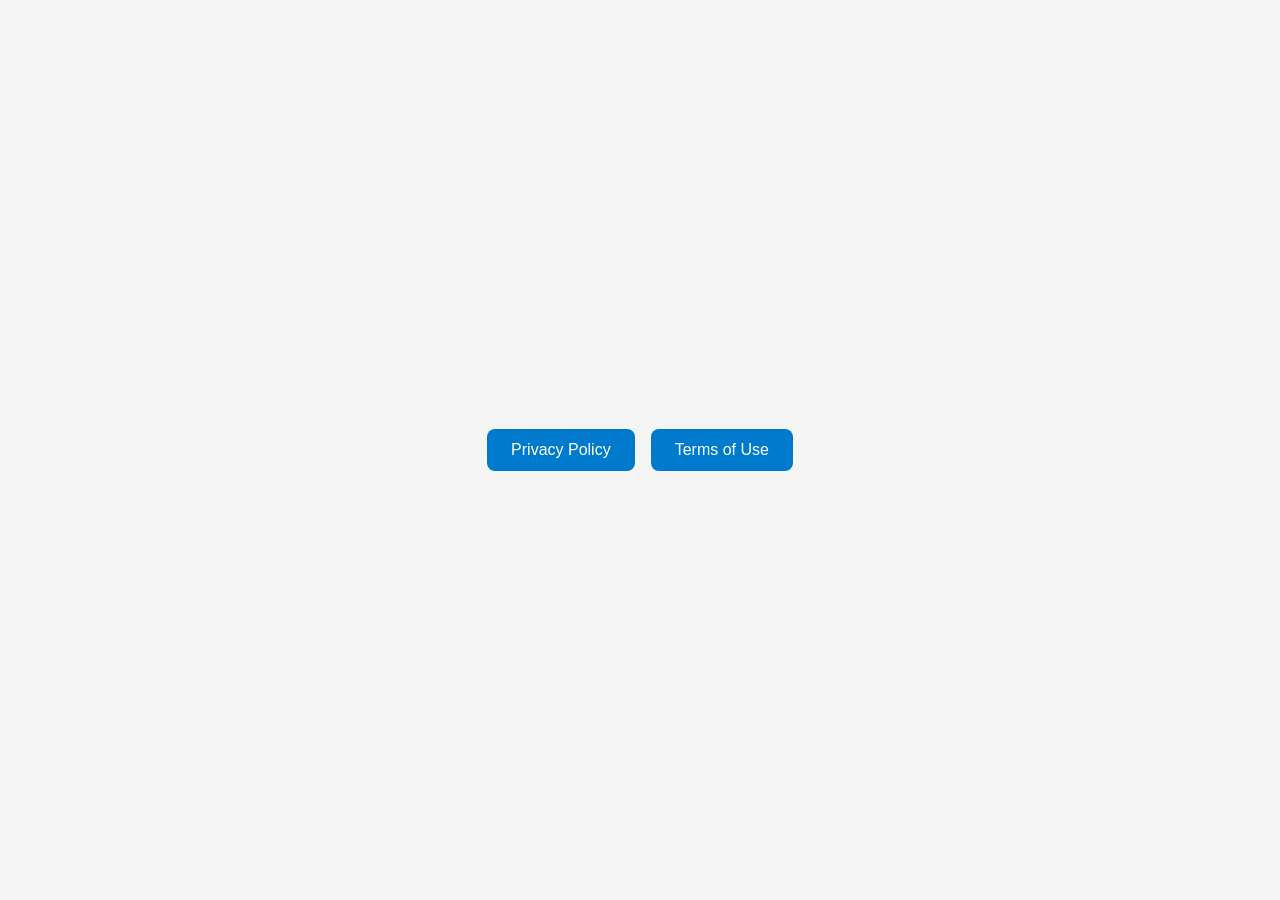
==== index.html @ 6b97e047 "page cfg" ====
<!DOCTYPE html>
<html lang="en">
<head>
  <meta charset="UTF-8">
  <meta name="viewport" content="width=device-width, initial-scale=1.0">
  <title>bf6meta</title>
  <style>
    body {
      margin: 0;
      display: flex;
      justify-content: center;
      align-items: center;
      min-height: 100vh;
      background-color: #f5f5f5;
      font-family: Arial, sans-serif;
    }

    .container {
      display: flex;
      gap: 1rem;
    }

    .nav-button {
      padding: 0.75rem 1.5rem;
      border: none;
      border-radius: 0.5rem;
      background-color: #007acc;
      color: #fff;
      font-size: 1rem;
      cursor: pointer;
      text-decoration: none;
      transition: background-color 0.2s ease-in-out;
    }

    .nav-button:hover {
      background-color: #005fa3;
    }
  </style>
</head>
<body>
  <main class="container">
    <a class="nav-button" href="privacy.html">Privacy Policy</a>
    <a class="nav-button" href="terms.html">Terms of Use</a>
  </main>
</body>
</html>
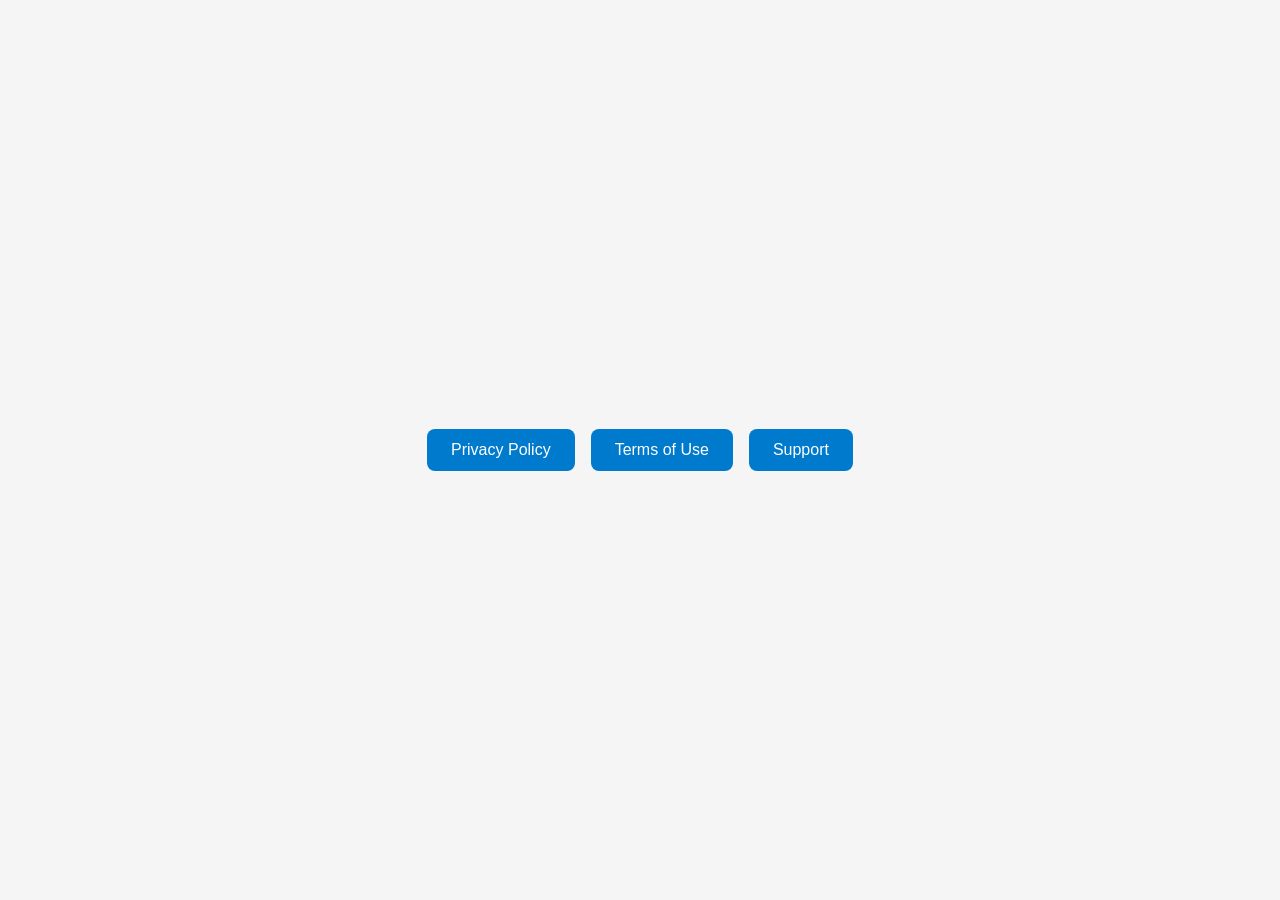
==== commit d5bc6c07: "images added" ====
--- a/index.html
+++ b/index.html
@@ -41,6 +41,7 @@
   <main class="container">
     <a class="nav-button" href="privacy.html">Privacy Policy</a>
     <a class="nav-button" href="terms.html">Terms of Use</a>
+    <a class="nav-button" href="mailto:murzatayev.ruslan@gmail.com">Support</a>
   </main>
 </body>
 </html>
